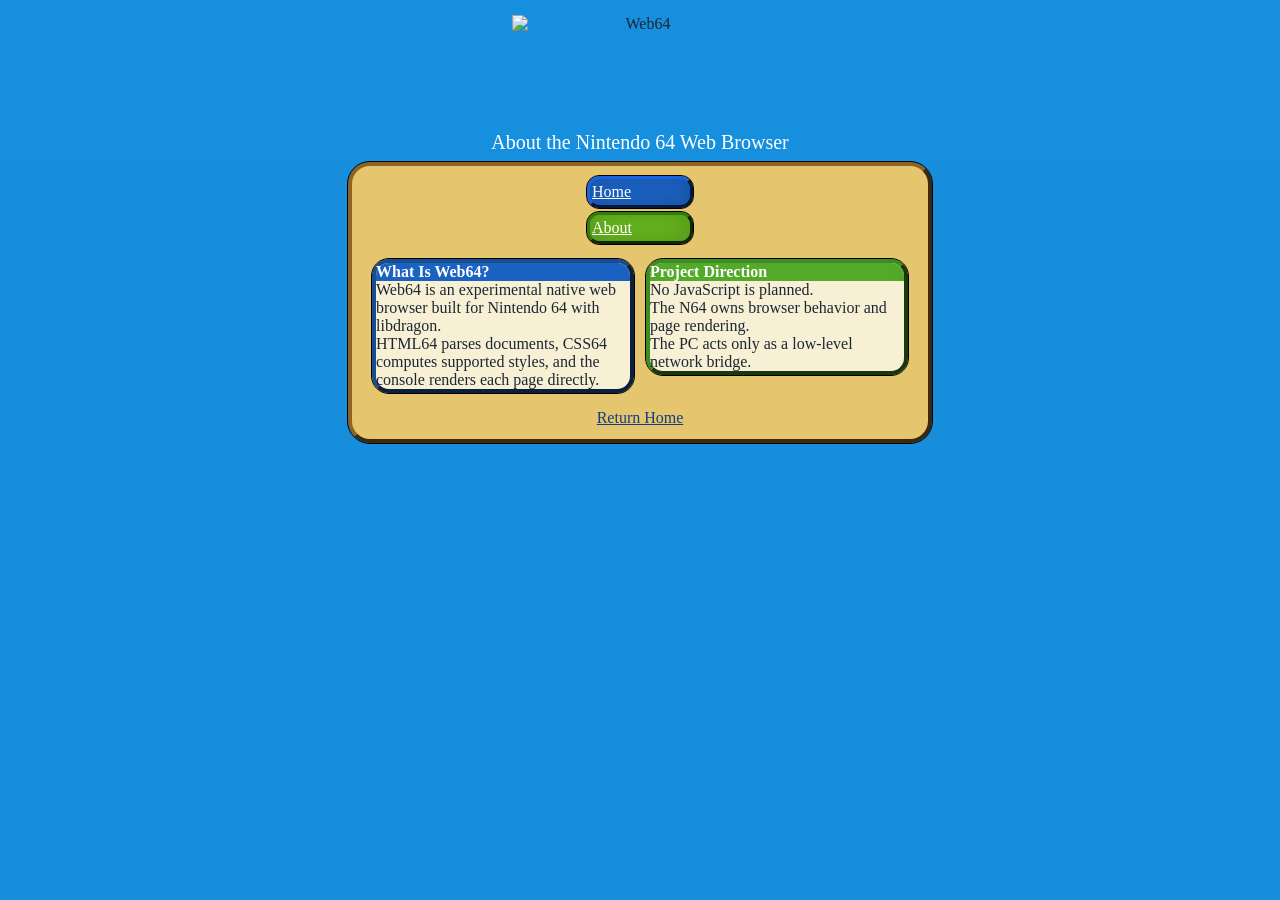
==== about.html @ 3f717991 "Initial commit" ====
<!doctype html>
<html>
<head>
    <meta charset="utf-8">
    <title>About Web64</title>
    <link rel="stylesheet" href="style.css">
</head>
<body>
<div class="hero-banner compact-hero">
    <img
            class="site-title"
            src="images/web64-title.sprite"
            alt="Web64"
            width="256"
            height="128"
    >

    <p class="tagline">
        About the Nintendo 64 Web Browser
    </p>
</div>

<div class="page-shell">
    <div class="nav-row about-nav-row">
        <a class="nav-link nav-home" href="index.html">Home</a>
        <a class="nav-link nav-about" href="about.html">About</a>
    </div>

    <div class="content-row about-content-row">
        <div class="content-card about-card welcome-card">
            <h1 class="card-title blue-title">
                What Is Web64?
            </h1>

            <p class="card-copy">
                Web64 is an experimental native web browser built
                for Nintendo 64 with libdragon.
            </p>

            <p class="card-copy">
                HTML64 parses documents, CSS64 computes supported
                styles, and the console renders each page directly.
            </p>
        </div>

        <div class="content-card about-card features-card">
            <h2 class="card-title green-title">
                Project Direction
            </h2>

            <p class="card-copy">No JavaScript is planned.</p>
            <p class="card-copy">The N64 owns browser behavior and page rendering.</p>
            <p class="card-copy">The PC acts only as a low-level network bridge.</p>
        </div>
    </div>

    <p class="footer">
        <a href="index.html">Return Home</a>
    </p>
</div>
</body>
</html>
---- style.css ----
body {
    background-color: #178edb;
    color: #1d2633;
    font-family: "Roundabout", "Chunky Sans", at01;
    font-size: 16px;
    line-height: normal;
    text-align: left;
    margin: 0;
    padding: 0;
}

a {
    color: #123d82;
}

.hero-banner {
    margin: 0;
    padding: 0 0 7px 0;

    background-color: #168fdf;
    background-image: url("images/banner.sprite");
    background-repeat: no-repeat;
    background-size: 100% 100%;
}

.compact-hero {
    margin: 0;
}

.site-title {
    display: block;
    margin: 0 auto;
    padding: 0;
    text-align: center;

    position: relative;
    top: 15px;
}

.tagline {
    color: #ffffff;
    font-family: "Slab", "Roundabout", at01;
    font-size: 20px;
    text-align: center;

    margin: 3px 0 1px 0;
    padding: 0;
}

.page-shell {
    max-width: 560px;
    margin: 0 auto;
    padding: 8px;

    background-color: #e5c66f;
    background-image: url("images/background2.sprite");
    background-repeat: repeat;
    background-position: 0px 0px;

    border: 4px outset #8e6425;
    border-radius: 22px;
    outline: 1px solid #000000;
}

.nav-row {
    margin: 0 0 8px 0;
    padding: 0;
    text-align: center;
}

.about-nav-row {
    padding: 0 176px 5px 176px;
}

.nav-link {
    display: inline-block;

    color: #ffffff;
    font-family: "Slab", "Roundabout", at01;
    font-size: 16px;
    line-height: 26px;
    text-align: left;

    width: 96px;
    margin: 2px 2px;
    padding: 0 2px;
    vertical-align: top;

    background-image: none;

    border: 3px outset #173a77;
    border-radius: 12px;
    outline: 1px solid #000000;
    box-shadow: inset -1px -1px 24px rgba(0, 0, 0, 0.2);
}

.nav-icon {
    display: inline-block;

    width: 26px;
    height: 26px;
    vertical-align: middle;

    margin: 2px 2px 2px 0;
    padding: 0;

    background-color: transparent;
    border: none;
    border-radius: 0;
    outline: none;
}


.nav-home {
    background-color: #1c64c7;
    border-color: #103d8c;
}

.nav-about {
    background-color: #67b91e;
    border-color: #347c12;
}

.nav-features {
    background-color: #863bd0;
    border-color: #53208e;
}

.nav-links {
    background-color: #e96c14;
    border-color: #a63d08;
}

.nav-docs {
    background-color: #1c9fb0;
    border-color: #0a6779;
}

.content-row {
    margin: 0;
    padding: 0;
    text-align: center;
}

.content-card {
    display: inline-block;

    color: #1d2633;
    width: 260px;
    vertical-align: top;

    margin: 0 4px 10px 4px;
    padding: 0;

    text-align: left;
    background-color: #f7f0d5;

    border: 4px outset #194b91;
    border-radius: 17px;
    outline: 1px solid #000000;
}

.about-card {
    width: 254px;
}

.card-title {
    display: block;

    color: #ffffff;
    font-family: "Slab", "Roundabout", at01;
    font-size: 16px;
    line-height: normal;
    text-align: left;

    margin: 0;
    padding: 0;

    background-image: none;

    border-radius: 13px 13px 0 0;
    outline: none;
    box-shadow: inset -1px -1px 24px rgba(0, 0, 0, 0.06);
}

.title-icon {
    display: inline-block;

    width: 26px;
    height: 26px;
    vertical-align: middle;

    margin: 2px 4px 2px 2px;
    padding: 0;

    background-color: transparent;
    border: none;
    border-radius: 0;
    outline: none;
}


.card-content {
    display: block;

    color: #1d2633;
    font-family: "Roundabout", "Chunky Sans", at01;
    font-size: 16px;

    margin: 0;
    padding: 8px 10px 10px 10px;

    background-color: transparent;
    border: none;
    border-radius: 0;
    outline: none;
}

.blue-title {
    background-color: #1b66c8;
}

.green-title {
    background-color: #56af2a;
}

.purple-title {
    background-color: #873bc1;
}

.welcome-card {
    border-color: #1a4c91;
}

.features-card {
    border-color: #3f8c22;
}

.update-card {
    border-color: #6f2b9b;
}

p {
    color: #1d2633;
    font-family: "Roundabout", "Chunky Sans", at01;
    font-size: 16px;
    text-align: left;

    margin: 0;
    padding: 0;
}

h1 {
    font-size: 16px;
}

h2 {
    font-size: 16px;
}

h3 {
    font-size: 16px;
}

.card-copy {
    margin: 0;
    padding: 0;

    background-color: transparent;
    border: none;
    border-radius: 0;
    outline: none;
}

.callout {
    color: #174ca4;
    font-family: "Slab", "Roundabout", at01;
    text-align: left;

    margin: 7px 0 0 0;
    padding: 0;
}


.new-feature-image {
    display: block;

    width: 128px;
    height: 64px;

    margin: 0 auto 4px auto;
    padding: 0;
    text-align: center;
}

.version {
    color: #6b208f;
    font-family: "Slab", "Roundabout", at01;
    font-size: 16px;
    text-align: center;

    margin: 0 0 7px 0;
    padding: 0;
}

.update-list {
    display: block;

    margin: 0;
    padding: 0;

    background-color: transparent;
    border: none;
    border-radius: 0;
    outline: none;
}

.update-item {
    display: block;

    color: #1d2633;
    font-family: "Roundabout", "Chunky Sans", at01;
    font-size: 16px;
    text-align: left;

    margin: 0 0 5px 0;
    padding: 0 0 0 22px;

    background-color: transparent;
    background-image: url("fonts/star.ia8.sprite");
    background-repeat: no-repeat;

    border: none;
    border-radius: 0;
    outline: none;
}

.thanks {
    color: #67228c;
    text-align: center;

    margin: 7px 0 0 0;
    padding: 0;
}

.footer {
    color: #fff8d7;
    text-align: center;

    margin: 2px 0 0 0;
    padding: 4px;
}


/* Documentation hub ----------------------------------------------------- */

.nav-current {
    border-style: inset;
}

.docs-heading-card {
    display: block;

    margin: 0 0 8px 0;
    padding: 0;

    background-color: #f7f0d5;
    border: 4px outset #0a6779;
    border-radius: 17px;
    outline: 1px solid #000000;
}

.docs-heading-title {
    display: block;

    color: #ffffff;
    font-family: "Slab", "Roundabout", at01;
    font-size: 20px;
    line-height: 30px;
    text-align: left;

    margin: 0;
    padding: 1px 6px;

    background-color: #1c9fb0;
    border-radius: 13px 13px 0 0;
    outline: none;
    box-shadow: inset -1px -1px 24px rgba(0, 0, 0, 0.10);
}

.docs-heading-copy {
    margin: 0;
    padding: 8px 10px 10px 10px;

    color: #1d2633;
    background-color: transparent;
    border: none;
    outline: none;
}

.docs-layout {
    display: block;
    margin: 0;
    padding: 0;
    text-align: left;
}

.docs-sidebar {
    display: inline-block;

    width: 128px;
    margin: 0 8px 0 0;
    padding: 4px;
    vertical-align: top;

    background-color: #174a78;
    background-image: none;

    border: 4px outset #0c3155;
    border-radius: 16px;
    outline: 1px solid #000000;
    box-shadow: inset -1px -1px 24px rgba(0, 0, 0, 0.18);
}

.docs-sidebar-title {
    color: #fff8d7;
    font-family: "Slab", "Roundabout", at01;
    font-size: 16px;
    text-align: center;

    margin: 1px 0 5px 0;
    padding: 0;
}

.docs-side-link {
    display: block;

    width: 108px;
    margin: 0 0 5px 0;
    padding: 2px 4px;

    color: #ffffff;
    font-family: "Slab", "Roundabout", at01;
    font-size: 16px;
    line-height: 22px;
    text-align: left;

    background-color: #1c64c7;
    border: 3px outset #103d8c;
    border-radius: 10px;
    outline: 1px solid #000000;
    box-shadow: inset -1px -1px 16px rgba(0, 0, 0, 0.14);
}

.docs-side-icon {
    display: inline-block;

    width: 20px;
    height: 20px;
    vertical-align: middle;

    margin: 1px 3px 1px 0;
    padding: 0;

    background-color: transparent;
    border: none;
    border-radius: 0;
    outline: none;
}

.docs-side-build {
    background-color: #1c64c7;
    border-color: #103d8c;
}

.docs-side-html {
    background-color: #67b91e;
    border-color: #347c12;
}

.docs-side-css {
    background-color: #863bd0;
    border-color: #53208e;
}

.docs-side-fonts {
    background-color: #e96c14;
    border-color: #a63d08;
}

.docs-side-assets {
    background-color: #1c9fb0;
    border-color: #0a6779;
}

.docs-side-starter {
    background-color: #d54848;
    border-color: #8e2323;
}

.docs-main {
    display: inline-block;

    width: 400px;
    margin: 0;
    padding: 0;
    vertical-align: top;

    text-align: center;
}

.docs-start-card {
    display: block;

    margin: 0 0 8px 0;
    padding: 0;

    text-align: left;
    background-color: #f7f0d5;
    border: 4px outset #194b91;
    border-radius: 15px;
    outline: 1px solid #000000;
}

.docs-start-title {
    color: #ffffff;
    font-family: "Slab", "Roundabout", at01;
    font-size: 16px;
    line-height: 26px;

    margin: 0;
    padding: 1px 5px;

    background-color: #1b66c8;
    border-radius: 11px 11px 0 0;
}

.docs-start-copy {
    margin: 0;
    padding: 7px 9px 9px 9px;
}

.docs-topic-card {
    display: inline-block;

    width: 180px;
    height: 172px;
    vertical-align: top;

    margin: 0 2px 8px 2px;
    padding: 0;

    text-align: left;
    background-color: #f7f0d5;

    border: 4px outset #194b91;
    border-radius: 15px;
    outline: 1px solid #000000;
}

.docs-topic-title {
    display: block;

    color: #ffffff;
    font-family: "Slab", "Roundabout", at01;
    font-size: 16px;
    line-height: 24px;

    margin: 0;
    padding: 1px 4px;

    background-color: #1b66c8;
    border-radius: 11px 11px 0 0;
    outline: none;
}

.docs-topic-icon {
    display: inline-block;

    width: 22px;
    height: 22px;
    vertical-align: middle;

    margin: 1px 3px 1px 0;
    padding: 0;

    background-color: transparent;
    border: none;
    border-radius: 0;
    outline: none;
}

.docs-topic-body {
    margin: 0;
    padding: 6px 7px 7px 7px;
}

.docs-topic-copy {
    height: 54px;
    margin: 0 0 6px 0;
    padding: 0;
}

.docs-topic-link {
    display: block;

    margin: 0;
    padding: 3px 5px;

    color: #ffffff;
    font-family: "Slab", "Roundabout", at01;
    text-align: center;

    background-color: #174a78;
    border: 2px outset #0c3155;
    border-radius: 8px;
    outline: 1px solid #000000;
}

.docs-build-card {
    border-color: #1a4c91;
}

.docs-build-title {
    background-color: #1b66c8;
}

.docs-html-card {
    border-color: #3f8c22;
}

.docs-html-title {
    background-color: #56af2a;
}

.docs-css-card {
    border-color: #6f2b9b;
}

.docs-css-title {
    background-color: #873bc1;
}

.docs-fonts-card {
    border-color: #a63d08;
}

.docs-fonts-title {
    background-color: #e96c14;
}

.docs-assets-card {
    border-color: #0a6779;
}

.docs-assets-title {
    background-color: #1c9fb0;
}

.docs-starter-card {
    border-color: #8e2323;
}

.docs-starter-title {
    background-color: #d54848;
}

.docs-mini-screen {
    display: block;

    width: 152px;
    height: 54px;
    margin: 0 auto 6px auto;
    padding: 0;

    background-color: #178edb;
    border: 3px outset #173a77;
    border-radius: 7px;
    outline: 1px solid #000000;
}

.docs-mini-toolbar {
    display: block;
    height: 12px;
    margin: 0;
    padding: 0;
    background-color: #e5c66f;
    border: none;
}

.docs-mini-page {
    display: block;
    width: 126px;
    height: 27px;
    margin: 5px auto 0 auto;
    padding: 0;
    background-color: #f7f0d5;
    border: 2px outset #194b91;
    border-radius: 4px;
}

.docs-chip-row {
    margin: 0 0 6px 0;
    padding: 0;
    text-align: center;
}

.docs-chip {
    display: inline-block;
    margin: 1px;
    padding: 3px 5px;

    color: #ffffff;
    font-family: "Slab", "Roundabout", at01;
    text-align: center;

    background-color: #174a78;
    border: 2px outset #0c3155;
    border-radius: 7px;
    outline: 1px solid #000000;
}

.docs-swatch {
    display: inline-block;
    width: 26px;
    height: 26px;
    margin: 2px;
    padding: 0;
    vertical-align: middle;
    border: 2px outset #173a77;
    border-radius: 7px;
    outline: 1px solid #000000;
}

.docs-swatch-blue {
    background-color: #1c64c7;
}

.docs-swatch-green {
    background-color: #67b91e;
}

.docs-swatch-purple {
    background-color: #863bd0;
}

.docs-font-sample {
    color: #6b208f;
    font-family: "Slab", "Roundabout", at01;
    font-size: 24px;
    text-align: center;

    margin: 0 0 5px 0;
    padding: 4px;

    background-color: #fff8d7;
    border: 2px inset #8e6425;
    border-radius: 8px;
}

.docs-asset-row {
    margin: 0 0 5px 0;
    padding: 0;
    text-align: center;
}

.docs-asset-icon {
    display: inline-block;
    width: 26px;
    height: 26px;
    margin: 2px 5px;
    padding: 0;
    vertical-align: middle;

    background-color: transparent;
    border: none;
    border-radius: 0;
    outline: none;
}

.docs-tree {
    color: #fff8d7;
    font-family: at01;
    font-size: 16px;
    line-height: normal;
    text-align: left;

    margin: 0 0 6px 0;
    padding: 5px;

    background-color: #174a78;
    border: 2px inset #0c3155;
    border-radius: 7px;
    outline: 1px solid #000000;
}

/* Individual guide pages ----------------------------------------------- */

.guide-back-row {
    margin: 0 0 8px 0;
    padding: 0;
    text-align: left;
}

.guide-back-link {
    display: inline-block;

    margin: 0;
    padding: 3px 8px;

    color: #ffffff;
    font-family: "Slab", "Roundabout", at01;

    background-color: #174a78;
    border: 3px outset #0c3155;
    border-radius: 10px;
    outline: 1px solid #000000;
}

.guide-card {
    display: block;

    margin: 0 0 9px 0;
    padding: 0;

    background-color: #f7f0d5;
    border: 4px outset #194b91;
    border-radius: 17px;
    outline: 1px solid #000000;
}

.guide-title {
    color: #ffffff;
    font-family: "Slab", "Roundabout", at01;
    font-size: 20px;
    line-height: 30px;
    text-align: left;

    margin: 0;
    padding: 1px 7px;

    background-color: #1b66c8;
    border-radius: 13px 13px 0 0;
}

.guide-body {
    margin: 0;
    padding: 9px 11px 11px 11px;
}

.guide-intro {
    margin: 0 0 8px 0;
    padding: 0;
}

.guide-example {
    display: block;

    margin: 0 0 8px 0;
    padding: 7px;

    background-color: #fff8d7;
    border: 3px inset #8e6425;
    border-radius: 10px;
    outline: 1px solid #000000;
}

.guide-subtitle {
    color: #174a78;
    font-family: "Slab", "Roundabout", at01;
    font-size: 16px;

    margin: 0 0 5px 0;
    padding: 0;
}

.guide-line {
    margin: 0 0 4px 0;
    padding: 0 0 0 20px;

    background-color: transparent;
    background-image: url("fonts/star.ia8.sprite");
    background-repeat: no-repeat;
}

.guide-code {
    color: #fff8d7;
    font-family: at01;
    font-size: 16px;
    line-height: normal;

    margin: 0 0 8px 0;
    padding: 7px;

    background-color: #174a78;
    border: 3px inset #0c3155;
    border-radius: 9px;
    outline: 1px solid #000000;
}

.guide-width-diagram {
    display: block;
    width: 500px;
    margin: 0 auto 8px auto;
    padding: 6px;
    text-align: center;

    color: #ffffff;
    background-color: #178edb;
    border: 4px outset #173a77;
    border-radius: 12px;
    outline: 1px solid #000000;
}

.guide-toolbar-diagram {
    display: block;
    margin: 0 0 5px 0;
    padding: 4px;

    color: #1d2633;
    background-color: #e5c66f;
    border: 2px outset #8e6425;
    border-radius: 7px;
}

.guide-page-diagram {
    display: block;
    width: 454px;
    margin: 0 auto;
    padding: 10px;

    color: #1d2633;
    background-color: #f7f0d5;
    border: 3px outset #194b91;
    border-radius: 9px;
}

.guide-demo-heading {
    color: #174ca4;
    font-family: "Slab", "Roundabout", at01;
    font-size: 24px;
    margin: 0 0 5px 0;
    padding: 0;
}

.guide-demo-link {
    display: inline-block;
    margin: 5px 2px 0 0;
    padding: 3px 7px;

    color: #ffffff;
    background-color: #1c64c7;
    border: 3px outset #103d8c;
    border-radius: 9px;
    outline: 1px solid #000000;
}

.guide-css-demo {
    display: block;
    margin: 0;
    padding: 10px;

    color: #ffffff;
    text-align: center;
    background-color: #873bc1;
    border: 4px outset #53208e;
    border-radius: 14px;
    outline: 1px solid #000000;
    box-shadow: inset -1px -1px 20px rgba(0, 0, 0, 0.18);
}

.guide-font-row {
    display: block;
    margin: 0 0 6px 0;
    padding: 6px;

    background-color: #fff8d7;
    border: 2px inset #8e6425;
    border-radius: 8px;
}

.guide-font-roundabout {
    font-family: "Roundabout", at01;
}

.guide-font-chunky {
    font-family: "Chunky Sans", at01;
}

.guide-font-slab {
    font-family: "Slab", at01;
}

.guide-image-demo {
    margin: 0;
    padding: 0;
    text-align: center;
}

.guide-image-icon {
    display: inline-block;
    width: 26px;
    height: 26px;
    margin: 5px 12px;
    padding: 0;
    vertical-align: middle;

    background-color: transparent;
    border: none;
    border-radius: 0;
    outline: none;
}

.guide-starter-card {
    display: block;
    width: 238px;
    margin: 0 auto 8px auto;
    padding: 8px;

    color: #1d2633;
    background-color: #f7f0d5;
    border: 4px outset #1a4c91;
    border-radius: 14px;
    outline: 1px solid #000000;
}
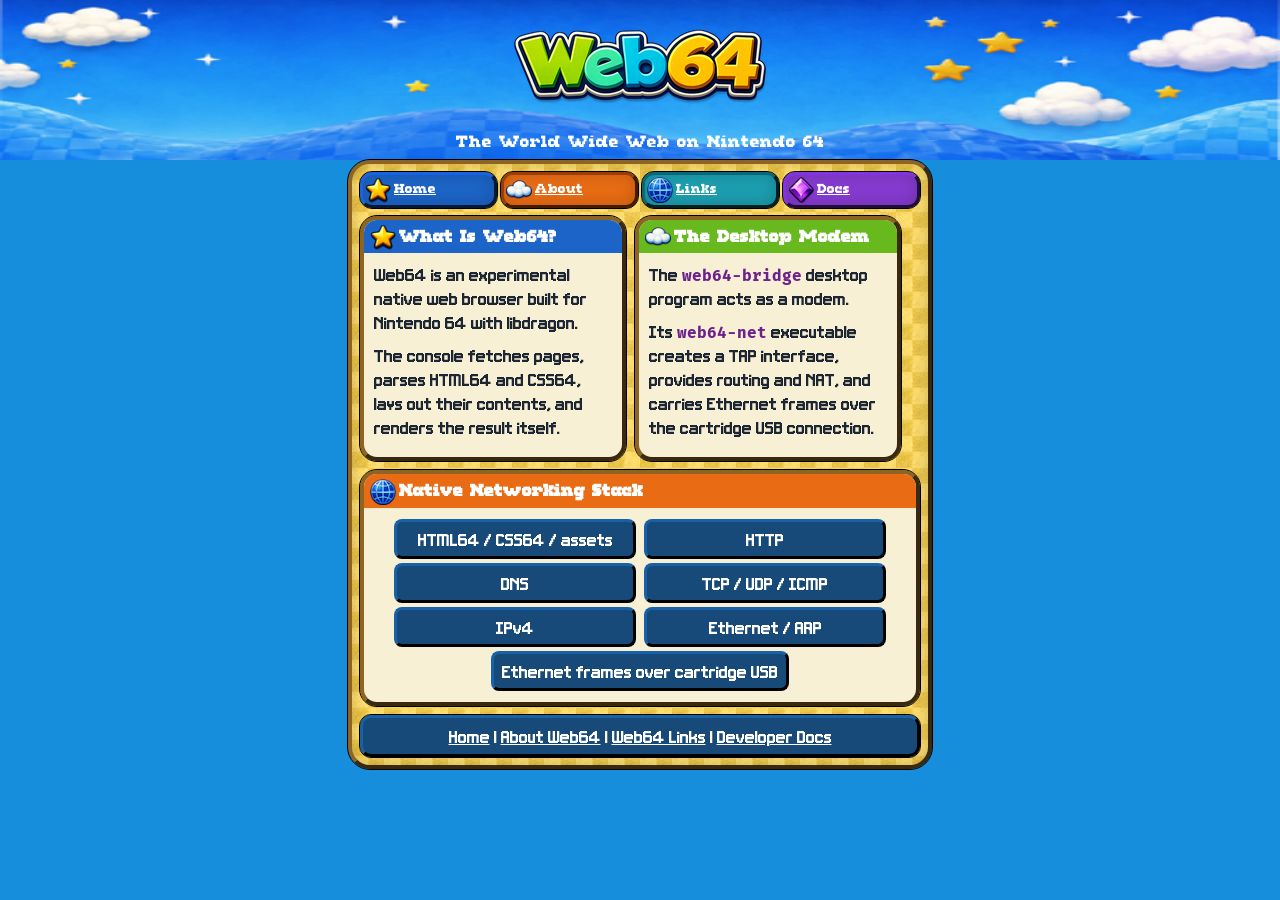
==== commit 3d2e7d92: "Update website to reflect recent web64 browser changes." ====
--- a/about.html
+++ b/about.html
@@ -2,61 +2,53 @@
 <html>
 <head>
     <meta charset="utf-8">
+    <meta name="viewport" content="width=device-width, initial-scale=1">
     <title>About Web64</title>
+    <link rel="stylesheet" href="fonts.css">
     <link rel="stylesheet" href="style.css">
 </head>
 <body>
-<div class="hero-banner compact-hero">
-    <img
-            class="site-title"
-            src="images/web64-title.sprite"
-            alt="Web64"
-            width="256"
-            height="128"
-    >
-
-    <p class="tagline">
-        About the Nintendo 64 Web Browser
-    </p>
+<div class="hero-banner">
+    <img class="site-title" src="images/web64-title.png" alt="Web64" width="256" height="128">
+    <p class="tagline">The World Wide Web on Nintendo 64</p>
 </div>
-
 <div class="page-shell">
-    <div class="nav-row about-nav-row">
-        <a class="nav-link nav-home" href="index.html">Home</a>
-        <a class="nav-link nav-about" href="about.html">About</a>
+    <div class="nav-row">
+        <a class="nav-link nav-home" href="index.html"><img class="nav-icon" src="ui/star.png" alt="" width="26" height="26">Home</a><a class="nav-link nav-about" href="about.html"><img class="nav-icon" src="images/cloud.png" alt="" width="26" height="26">About</a><a class="nav-link nav-links" href="links.html"><img class="nav-icon" src="ui/web.png" alt="" width="26" height="26">Links</a><a class="nav-link nav-docs" href="docs.html"><img class="nav-icon" src="images/purple-crystal.png" alt="" width="26" height="26">Docs</a>
     </div>
 
-    <div class="content-row about-content-row">
-        <div class="content-card about-card welcome-card">
-            <h1 class="card-title blue-title">
-                What Is Web64?
-            </h1>
-
-            <p class="card-copy">
-                Web64 is an experimental native web browser built
-                for Nintendo 64 with libdragon.
-            </p>
-
-            <p class="card-copy">
-                HTML64 parses documents, CSS64 computes supported
-                styles, and the console renders each page directly.
-            </p>
+    <div class="content-row">
+        <div class="content-card welcome-card">
+            <h1 class="card-title blue-title"><img class="title-icon" src="ui/star.png" alt="" width="26" height="26">What Is Web64?</h1>
+            <div class="card-content">
+                <p class="card-copy">Web64 is an experimental native web browser built for Nintendo 64 with libdragon.</p>
+                <p class="card-copy">The console fetches pages, parses HTML64 and CSS64, lays out their contents, and renders the result itself.</p>
+            </div>
         </div>
 
-        <div class="content-card about-card features-card">
-            <h2 class="card-title green-title">
-                Project Direction
-            </h2>
-
-            <p class="card-copy">No JavaScript is planned.</p>
-            <p class="card-copy">The N64 owns browser behavior and page rendering.</p>
-            <p class="card-copy">The PC acts only as a low-level network bridge.</p>
+        <div class="content-card update-card">
+            <h2 class="card-title green-title"><img class="title-icon" src="images/cloud.png" alt="" width="26" height="26">The Desktop Modem</h2>
+            <div class="card-content">
+                <p class="card-copy">The <span class="inline-code">web64-bridge</span> desktop program acts as a modem.</p>
+                <p class="card-copy">Its <span class="inline-code">web64-net</span> executable creates a TAP interface, provides routing and NAT, and carries Ethernet frames over the cartridge USB connection.</p>
+            </div>
         </div>
     </div>
 
-    <p class="footer">
-        <a href="index.html">Return Home</a>
-    </p>
+    <div class="content-card wide-card">
+        <h2 class="card-title orange-title"><img class="title-icon" src="ui/web.png" alt="" width="26" height="26">Native Networking Stack</h2>
+        <div class="card-content architecture-mini">
+            <p class="stack-line">HTML64 / CSS64 / assets</p>
+            <p class="stack-line">HTTP</p>
+            <p class="stack-line">DNS</p>
+            <p class="stack-line">TCP / UDP / ICMP</p>
+            <p class="stack-line">IPv4</p>
+            <p class="stack-line">Ethernet / ARP</p>
+            <p class="stack-line">Ethernet frames over cartridge USB</p>
+        </div>
+    </div>
+
+    <p class="footer"><a class="footer-link" href="index.html">Home</a> | <a class="footer-link" href="about.html">About Web64</a> | <a class="footer-link" href="links.html">Web64 Links</a> | <a class="footer-link" href="docs.html">Developer Docs</a></p>
 </div>
 </body>
 </html>
--- a/fonts.css
+++ b/fonts.css
@@ -0,0 +1,236 @@
+@font-face {
+    font-family: "Web64 Abaddon";
+    src: url("fonts/abaddon.ttf") format("truetype");
+    font-weight: normal;
+    font-style: normal;
+    font-display: swap;
+}
+
+@font-face {
+    font-family: "Web64 AT01";
+    src: url("fonts/at01.ttf") format("truetype");
+    font-weight: normal;
+    font-style: normal;
+    font-display: swap;
+}
+
+@font-face {
+    font-family: "Web64 Avenue Pixel";
+    src: url("fonts/avenuepixel.ttf") format("truetype");
+    font-weight: normal;
+    font-style: normal;
+    font-display: swap;
+}
+
+@font-face {
+    font-family: "Web64 BitPotion";
+    src: url("fonts/bitpotion.ttf") format("truetype");
+    font-weight: normal;
+    font-style: normal;
+    font-display: swap;
+}
+
+@font-face {
+    font-family: "Web64 Chunky Sans";
+    src: url("fonts/chunkysans.ttf") format("truetype");
+    font-weight: normal;
+    font-style: normal;
+    font-display: swap;
+}
+
+@font-face {
+    font-family: "Web64 Cyborg Sister";
+    src: url("fonts/CyborgSister.ttf") format("truetype");
+    font-weight: normal;
+    font-style: normal;
+    font-display: swap;
+}
+
+@font-face {
+    font-family: "Web64 Divinity";
+    src: url("fonts/divinity.ttf") format("truetype");
+    font-weight: normal;
+    font-style: normal;
+    font-display: swap;
+}
+
+@font-face {
+    font-family: "Web64 DM Sans";
+    src: url("fonts/dmsans.ttf") format("truetype");
+    font-weight: normal;
+    font-style: normal;
+    font-display: swap;
+}
+
+@font-face {
+    font-family: "Web64 Droid Sans";
+    src: url("fonts/droid-sans.ttf") format("truetype");
+    font-weight: normal;
+    font-style: normal;
+    font-display: swap;
+}
+
+@font-face {
+    font-family: "Web64 Enter Command";
+    src: url("fonts/EnterCommand.ttf") format("truetype");
+    font-weight: normal;
+    font-style: normal;
+    font-display: swap;
+}
+
+@font-face {
+    font-family: "Web64 Fibberish";
+    src: url("fonts/fibberish.ttf") format("truetype");
+    font-weight: normal;
+    font-style: normal;
+    font-display: swap;
+}
+
+@font-face {
+    font-family: "Web64 Fira Mono Bold";
+    src: url("fonts/FiraMonoBold.ttf") format("truetype");
+    font-weight: normal;
+    font-style: normal;
+    font-display: swap;
+}
+
+@font-face {
+    font-family: "Web64 Fortzilla";
+    src: url("fonts/fortzilla.ttf") format("truetype");
+    font-weight: normal;
+    font-style: normal;
+    font-display: swap;
+}
+
+@font-face {
+    font-family: "Web64 Lato";
+    src: url("fonts/Lato.ttf") format("truetype");
+    font-weight: normal;
+    font-style: normal;
+    font-display: swap;
+}
+
+@font-face {
+    font-family: "Web64 Liver";
+    src: url("fonts/Liver.ttf") format("truetype");
+    font-weight: normal;
+    font-style: normal;
+    font-display: swap;
+}
+
+@font-face {
+    font-family: "Web64 m3x6";
+    src: url("fonts/m3x6.ttf") format("truetype");
+    font-weight: normal;
+    font-style: normal;
+    font-display: swap;
+}
+
+@font-face {
+    font-family: "Web64 m5x7";
+    src: url("fonts/m5x7.ttf") format("truetype");
+    font-weight: normal;
+    font-style: normal;
+    font-display: swap;
+}
+
+@font-face {
+    font-family: "Web64 m6x11 plus";
+    src: url("fonts/m6x11plus.ttf") format("truetype");
+    font-weight: normal;
+    font-style: normal;
+    font-display: swap;
+}
+
+@font-face {
+    font-family: "Web64 Minimal Pixel";
+    src: url("fonts/minimalpixel.ttf") format("truetype");
+    font-weight: normal;
+    font-style: normal;
+    font-display: swap;
+}
+
+@font-face {
+    font-family: "Web64 Monogram";
+    src: url("fonts/monogram.ttf") format("truetype");
+    font-weight: normal;
+    font-style: normal;
+    font-display: swap;
+}
+
+@font-face {
+    font-family: "Web64 Pacifico";
+    src: url("fonts/Pacifico.ttf") format("truetype");
+    font-weight: normal;
+    font-style: normal;
+    font-display: swap;
+}
+
+@font-face {
+    font-family: "Web64 Poco";
+    src: url("fonts/poco.ttf") format("truetype");
+    font-weight: normal;
+    font-style: normal;
+    font-display: swap;
+}
+
+@font-face {
+    font-family: "Web64 Roboto Medium";
+    src: url("fonts/Roboto-Medium.ttf") format("truetype");
+    font-weight: normal;
+    font-style: normal;
+    font-display: swap;
+}
+
+@font-face {
+    font-family: "Web64 Roundabout";
+    src: url("fonts/roundabout.ttf") format("truetype");
+    font-weight: normal;
+    font-style: normal;
+    font-display: swap;
+}
+
+@font-face {
+    font-family: "Web64 Silver";
+    src: url("fonts/Silver.ttf") format("truetype");
+    font-weight: normal;
+    font-style: normal;
+    font-display: swap;
+}
+
+@font-face {
+    font-family: "Web64 Slab";
+    src: url("fonts/slab.ttf") format("truetype");
+    font-weight: normal;
+    font-style: normal;
+    font-display: swap;
+}
+
+@font-face {
+    font-family: "Web64 Timesplitter";
+    src: url("fonts/timesplitter.ttf") format("truetype");
+    font-weight: normal;
+    font-style: normal;
+    font-display: swap;
+}
+
+@font-face {
+    font-family: "Web64 Unbalanced";
+    src: url("fonts/Unbalanced.ttf") format("truetype");
+    font-weight: normal;
+    font-style: normal;
+    font-display: swap;
+}
+
+@font-face {
+    font-family: "Web64 Xolonium";
+    src: url("fonts/xolonium.ttf") format("truetype");
+    font-weight: normal;
+    font-style: normal;
+    font-display: swap;
+}
+
+html,
+body {
+    font-family: "Web64 Roundabout", "Web64 Droid Sans", "Web64 AT01", monospace;
+}
--- a/style.css
+++ b/style.css
@@ -1,7 +1,7 @@
 body {
     background-color: #178edb;
     color: #1d2633;
-    font-family: "Roundabout", "Chunky Sans", at01;
+    font-family: "Web64 Roundabout", "Web64 Droid Sans", "Web64 AT01", monospace;
     font-size: 16px;
     line-height: normal;
     text-align: left;
@@ -9,1017 +9,89 @@
     padding: 0;
 }
 
-a {
-    color: #123d82;
-}
+a { color: #123d82; }
+p { margin: 0 0 8px 0; padding: 0; }
+h1, h2 { font-family: "Web64 Slab", "Web64 Roundabout", "Web64 AT01", monospace; margin: 0; padding: 0; }
 
 .hero-banner {
     margin: 0;
     padding: 0 0 7px 0;
-
     background-color: #168fdf;
-    background-image: url("images/banner.sprite");
+    background-image: url("images/banner.png");
     background-repeat: no-repeat;
     background-size: 100% 100%;
 }
-
-.compact-hero {
-    margin: 0;
-}
-
-.site-title {
-    display: block;
-    margin: 0 auto;
-    padding: 0;
-    text-align: center;
-
-    position: relative;
-    top: 15px;
-}
-
-.tagline {
-    color: #ffffff;
-    font-family: "Slab", "Roundabout", at01;
-    font-size: 20px;
-    text-align: center;
-
-    margin: 3px 0 1px 0;
-    padding: 0;
-}
+.site-title { display: block; margin: 0 auto; padding: 0; }
+.tagline { color: #fff; font-family: "Web64 Slab", "Web64 Roundabout", monospace; font-size: 20px; text-align: center; margin: 3px 0 1px 0; }
+.compact-title { height: 104px; }
 
 .page-shell {
     max-width: 560px;
     margin: 0 auto;
     padding: 8px;
-
     background-color: #e5c66f;
-    background-image: url("images/background2.sprite");
+    background-image: url("images/background2.png");
     background-repeat: repeat;
-    background-position: 0px 0px;
-
     border: 4px outset #8e6425;
     border-radius: 22px;
-    outline: 1px solid #000000;
+    outline: 1px solid #000;
+    box-shadow: inset -1px -1px 16px rgba(0,0,0,0.18);
 }
-
-.nav-row {
-    margin: 0 0 8px 0;
-    padding: 0;
-    text-align: center;
-}
-
-.about-nav-row {
-    padding: 0 176px 5px 176px;
-}
-
+.nav-row { margin: 0 0 8px 0; padding: 0; text-align: center; }
 .nav-link {
     display: inline-block;
-
-    color: #ffffff;
-    font-family: "Slab", "Roundabout", at01;
+    color: #fff;
+    font-family: "Web64 Slab", "Web64 Roundabout", monospace;
     font-size: 16px;
     line-height: 26px;
     text-align: left;
-
-    width: 96px;
-    margin: 2px 2px;
+    width: 127px;
+    margin: 0 4px 0 0;
     padding: 0 2px;
     vertical-align: top;
-
-    background-image: none;
-
     border: 3px outset #173a77;
     border-radius: 12px;
-    outline: 1px solid #000000;
-    box-shadow: inset -1px -1px 24px rgba(0, 0, 0, 0.2);
+    outline: 1px solid #000;
+    box-shadow: inset -1px -1px 16px rgba(0,0,0,0.18);
 }
+.nav-icon, .title-icon { display: inline-block; vertical-align: middle; margin: 2px 3px 2px 0; padding: 0; border: none; outline: none; }
+.nav-home { background-color: #1c64c7; border-color: #103d8c; }
+.nav-about { background-color: #e96c14; border-color: #9a3d08; }
+.nav-links { background-color: #1c9fb0; border-color: #0a6779; }
+.nav-docs { background-color: #863bd0; border-color: #53208e; }
+.nav-docs { margin-right: 0; }
 
-.nav-icon {
-    display: inline-block;
-
-    width: 26px;
-    height: 26px;
-    vertical-align: middle;
-
-    margin: 2px 2px 2px 0;
-    padding: 0;
-
-    background-color: transparent;
-    border: none;
-    border-radius: 0;
-    outline: none;
-}
-
-
-.nav-home {
-    background-color: #1c64c7;
-    border-color: #103d8c;
-}
-
-.nav-about {
-    background-color: #67b91e;
-    border-color: #347c12;
-}
-
-.nav-features {
-    background-color: #863bd0;
-    border-color: #53208e;
-}
-
-.nav-links {
-    background-color: #e96c14;
-    border-color: #a63d08;
-}
-
-.nav-docs {
-    background-color: #1c9fb0;
-    border-color: #0a6779;
-}
-
-.content-row {
-    margin: 0;
-    padding: 0;
-    text-align: center;
-}
-
+.content-row { display: block; margin: 0; padding: 0; text-align: left; }
 .content-card {
     display: inline-block;
-
-    color: #1d2633;
-    width: 260px;
-    vertical-align: top;
-
-    margin: 0 4px 10px 4px;
-    padding: 0;
-
-    text-align: left;
-    background-color: #f7f0d5;
-
-    border: 4px outset #194b91;
-    border-radius: 17px;
-    outline: 1px solid #000000;
-}
-
-.about-card {
-    width: 254px;
-}
-
-.card-title {
-    display: block;
-
-    color: #ffffff;
-    font-family: "Slab", "Roundabout", at01;
-    font-size: 16px;
-    line-height: normal;
-    text-align: left;
-
-    margin: 0;
-    padding: 0;
-
-    background-image: none;
-
-    border-radius: 13px 13px 0 0;
-    outline: none;
-    box-shadow: inset -1px -1px 24px rgba(0, 0, 0, 0.06);
-}
-
-.title-icon {
-    display: inline-block;
-
-    width: 26px;
-    height: 26px;
-    vertical-align: middle;
-
-    margin: 2px 4px 2px 2px;
-    padding: 0;
-
-    background-color: transparent;
-    border: none;
-    border-radius: 0;
-    outline: none;
-}
-
-
-.card-content {
-    display: block;
-
-    color: #1d2633;
-    font-family: "Roundabout", "Chunky Sans", at01;
-    font-size: 16px;
-
-    margin: 0;
-    padding: 8px 10px 10px 10px;
-
-    background-color: transparent;
-    border: none;
-    border-radius: 0;
-    outline: none;
-}
-
-.blue-title {
-    background-color: #1b66c8;
-}
-
-.green-title {
-    background-color: #56af2a;
-}
-
-.purple-title {
-    background-color: #873bc1;
-}
-
-.welcome-card {
-    border-color: #1a4c91;
-}
-
-.features-card {
-    border-color: #3f8c22;
-}
-
-.update-card {
-    border-color: #6f2b9b;
-}
-
-p {
-    color: #1d2633;
-    font-family: "Roundabout", "Chunky Sans", at01;
-    font-size: 16px;
-    text-align: left;
-
-    margin: 0;
-    padding: 0;
-}
-
-h1 {
-    font-size: 16px;
-}
-
-h2 {
-    font-size: 16px;
-}
-
-h3 {
-    font-size: 16px;
-}
-
-.card-copy {
-    margin: 0;
-    padding: 0;
-
-    background-color: transparent;
-    border: none;
-    border-radius: 0;
-    outline: none;
-}
-
-.callout {
-    color: #174ca4;
-    font-family: "Slab", "Roundabout", at01;
-    text-align: left;
-
-    margin: 7px 0 0 0;
-    padding: 0;
-}
-
-
-.new-feature-image {
-    display: block;
-
-    width: 128px;
-    height: 64px;
-
-    margin: 0 auto 4px auto;
-    padding: 0;
-    text-align: center;
-}
-
-.version {
-    color: #6b208f;
-    font-family: "Slab", "Roundabout", at01;
-    font-size: 16px;
-    text-align: center;
-
-    margin: 0 0 7px 0;
-    padding: 0;
-}
-
-.update-list {
-    display: block;
-
-    margin: 0;
-    padding: 0;
-
-    background-color: transparent;
-    border: none;
-    border-radius: 0;
-    outline: none;
-}
-
-.update-item {
-    display: block;
-
-    color: #1d2633;
-    font-family: "Roundabout", "Chunky Sans", at01;
-    font-size: 16px;
-    text-align: left;
-
-    margin: 0 0 5px 0;
-    padding: 0 0 0 22px;
-
-    background-color: transparent;
-    background-image: url("fonts/star.ia8.sprite");
-    background-repeat: no-repeat;
-
-    border: none;
-    border-radius: 0;
-    outline: none;
-}
-
-.thanks {
-    color: #67228c;
-    text-align: center;
-
-    margin: 7px 0 0 0;
-    padding: 0;
-}
-
-.footer {
-    color: #fff8d7;
-    text-align: center;
-
-    margin: 2px 0 0 0;
-    padding: 4px;
-}
-
-
-/* Documentation hub ----------------------------------------------------- */
-
-.nav-current {
-    border-style: inset;
-}
-
-.docs-heading-card {
-    display: block;
-
-    margin: 0 0 8px 0;
-    padding: 0;
-
-    background-color: #f7f0d5;
-    border: 4px outset #0a6779;
-    border-radius: 17px;
-    outline: 1px solid #000000;
-}
-
-.docs-heading-title {
-    display: block;
-
-    color: #ffffff;
-    font-family: "Slab", "Roundabout", at01;
-    font-size: 20px;
-    line-height: 30px;
-    text-align: left;
-
-    margin: 0;
-    padding: 1px 6px;
-
-    background-color: #1c9fb0;
-    border-radius: 13px 13px 0 0;
-    outline: none;
-    box-shadow: inset -1px -1px 24px rgba(0, 0, 0, 0.10);
-}
-
-.docs-heading-copy {
-    margin: 0;
-    padding: 8px 10px 10px 10px;
-
-    color: #1d2633;
-    background-color: transparent;
-    border: none;
-    outline: none;
-}
-
-.docs-layout {
-    display: block;
-    margin: 0;
-    padding: 0;
-    text-align: left;
-}
-
-.docs-sidebar {
-    display: inline-block;
-
-    width: 128px;
-    margin: 0 8px 0 0;
-    padding: 4px;
-    vertical-align: top;
-
-    background-color: #174a78;
-    background-image: none;
-
-    border: 4px outset #0c3155;
-    border-radius: 16px;
-    outline: 1px solid #000000;
-    box-shadow: inset -1px -1px 24px rgba(0, 0, 0, 0.18);
-}
-
-.docs-sidebar-title {
-    color: #fff8d7;
-    font-family: "Slab", "Roundabout", at01;
-    font-size: 16px;
-    text-align: center;
-
-    margin: 1px 0 5px 0;
-    padding: 0;
-}
-
-.docs-side-link {
-    display: block;
-
-    width: 108px;
-    margin: 0 0 5px 0;
-    padding: 2px 4px;
-
-    color: #ffffff;
-    font-family: "Slab", "Roundabout", at01;
-    font-size: 16px;
-    line-height: 22px;
-    text-align: left;
-
-    background-color: #1c64c7;
-    border: 3px outset #103d8c;
-    border-radius: 10px;
-    outline: 1px solid #000000;
-    box-shadow: inset -1px -1px 16px rgba(0, 0, 0, 0.14);
-}
-
-.docs-side-icon {
-    display: inline-block;
-
-    width: 20px;
-    height: 20px;
-    vertical-align: middle;
-
-    margin: 1px 3px 1px 0;
-    padding: 0;
-
-    background-color: transparent;
-    border: none;
-    border-radius: 0;
-    outline: none;
-}
-
-.docs-side-build {
-    background-color: #1c64c7;
-    border-color: #103d8c;
-}
-
-.docs-side-html {
-    background-color: #67b91e;
-    border-color: #347c12;
-}
-
-.docs-side-css {
-    background-color: #863bd0;
-    border-color: #53208e;
-}
-
-.docs-side-fonts {
-    background-color: #e96c14;
-    border-color: #a63d08;
-}
-
-.docs-side-assets {
-    background-color: #1c9fb0;
-    border-color: #0a6779;
-}
-
-.docs-side-starter {
-    background-color: #d54848;
-    border-color: #8e2323;
-}
-
-.docs-main {
-    display: inline-block;
-
-    width: 400px;
-    margin: 0;
+    width: 258px;
+    margin: 0 5px 9px 0;
     padding: 0;
     vertical-align: top;
-
-    text-align: center;
+    background-color: #f7f0d5;
+    border: 4px outset #8e6425;
+    border-radius: 17px;
+    outline: 1px solid #000;
 }
-
-.docs-start-card {
-    display: block;
-
-    margin: 0 0 8px 0;
-    padding: 0;
-
-    text-align: left;
-    background-color: #f7f0d5;
-    border: 4px outset #194b91;
-    border-radius: 15px;
-    outline: 1px solid #000000;
-}
-
-.docs-start-title {
-    color: #ffffff;
-    font-family: "Slab", "Roundabout", at01;
-    font-size: 16px;
-    line-height: 26px;
-
-    margin: 0;
-    padding: 1px 5px;
-
-    background-color: #1b66c8;
-    border-radius: 11px 11px 0 0;
-}
-
-.docs-start-copy {
-    margin: 0;
-    padding: 7px 9px 9px 9px;
-}
-
-.docs-topic-card {
-    display: inline-block;
-
-    width: 180px;
-    height: 172px;
-    vertical-align: top;
-
-    margin: 0 2px 8px 2px;
-    padding: 0;
-
-    text-align: left;
-    background-color: #f7f0d5;
-
-    border: 4px outset #194b91;
-    border-radius: 15px;
-    outline: 1px solid #000000;
-}
-
-.docs-topic-title {
-    display: block;
-
-    color: #ffffff;
-    font-family: "Slab", "Roundabout", at01;
-    font-size: 16px;
-    line-height: 24px;
-
-    margin: 0;
-    padding: 1px 4px;
-
-    background-color: #1b66c8;
-    border-radius: 11px 11px 0 0;
-    outline: none;
-}
-
-.docs-topic-icon {
-    display: inline-block;
-
-    width: 22px;
-    height: 22px;
-    vertical-align: middle;
-
-    margin: 1px 3px 1px 0;
-    padding: 0;
-
-    background-color: transparent;
-    border: none;
-    border-radius: 0;
-    outline: none;
-}
-
-.docs-topic-body {
-    margin: 0;
-    padding: 6px 7px 7px 7px;
-}
-
-.docs-topic-copy {
-    height: 54px;
-    margin: 0 0 6px 0;
-    padding: 0;
-}
-
-.docs-topic-link {
-    display: block;
-
-    margin: 0;
-    padding: 3px 5px;
-
-    color: #ffffff;
-    font-family: "Slab", "Roundabout", at01;
-    text-align: center;
-
-    background-color: #174a78;
-    border: 2px outset #0c3155;
-    border-radius: 8px;
-    outline: 1px solid #000000;
-}
-
-.docs-build-card {
-    border-color: #1a4c91;
-}
-
-.docs-build-title {
-    background-color: #1b66c8;
-}
-
-.docs-html-card {
-    border-color: #3f8c22;
-}
-
-.docs-html-title {
-    background-color: #56af2a;
-}
-
-.docs-css-card {
-    border-color: #6f2b9b;
-}
-
-.docs-css-title {
-    background-color: #873bc1;
-}
-
-.docs-fonts-card {
-    border-color: #a63d08;
-}
-
-.docs-fonts-title {
-    background-color: #e96c14;
-}
-
-.docs-assets-card {
-    border-color: #0a6779;
-}
-
-.docs-assets-title {
-    background-color: #1c9fb0;
-}
-
-.docs-starter-card {
-    border-color: #8e2323;
-}
-
-.docs-starter-title {
-    background-color: #d54848;
-}
-
-.docs-mini-screen {
-    display: block;
-
-    width: 152px;
-    height: 54px;
-    margin: 0 auto 6px auto;
-    padding: 0;
-
-    background-color: #178edb;
-    border: 3px outset #173a77;
-    border-radius: 7px;
-    outline: 1px solid #000000;
-}
-
-.docs-mini-toolbar {
-    display: block;
-    height: 12px;
-    margin: 0;
-    padding: 0;
-    background-color: #e5c66f;
-    border: none;
-}
-
-.docs-mini-page {
-    display: block;
-    width: 126px;
-    height: 27px;
-    margin: 5px auto 0 auto;
-    padding: 0;
-    background-color: #f7f0d5;
-    border: 2px outset #194b91;
-    border-radius: 4px;
-}
-
-.docs-chip-row {
-    margin: 0 0 6px 0;
-    padding: 0;
-    text-align: center;
-}
-
-.docs-chip {
-    display: inline-block;
-    margin: 1px;
-    padding: 3px 5px;
-
-    color: #ffffff;
-    font-family: "Slab", "Roundabout", at01;
-    text-align: center;
-
-    background-color: #174a78;
-    border: 2px outset #0c3155;
-    border-radius: 7px;
-    outline: 1px solid #000000;
-}
-
-.docs-swatch {
-    display: inline-block;
-    width: 26px;
-    height: 26px;
-    margin: 2px;
-    padding: 0;
-    vertical-align: middle;
-    border: 2px outset #173a77;
-    border-radius: 7px;
-    outline: 1px solid #000000;
-}
-
-.docs-swatch-blue {
-    background-color: #1c64c7;
-}
-
-.docs-swatch-green {
-    background-color: #67b91e;
-}
-
-.docs-swatch-purple {
-    background-color: #863bd0;
-}
-
-.docs-font-sample {
-    color: #6b208f;
-    font-family: "Slab", "Roundabout", at01;
-    font-size: 24px;
-    text-align: center;
-
-    margin: 0 0 5px 0;
-    padding: 4px;
-
-    background-color: #fff8d7;
-    border: 2px inset #8e6425;
-    border-radius: 8px;
-}
-
-.docs-asset-row {
-    margin: 0 0 5px 0;
-    padding: 0;
-    text-align: center;
-}
-
-.docs-asset-icon {
-    display: inline-block;
-    width: 26px;
-    height: 26px;
-    margin: 2px 5px;
-    padding: 0;
-    vertical-align: middle;
-
-    background-color: transparent;
-    border: none;
-    border-radius: 0;
-    outline: none;
-}
-
-.docs-tree {
-    color: #fff8d7;
-    font-family: at01;
-    font-size: 16px;
-    line-height: normal;
-    text-align: left;
-
-    margin: 0 0 6px 0;
-    padding: 5px;
-
-    background-color: #174a78;
-    border: 2px inset #0c3155;
-    border-radius: 7px;
-    outline: 1px solid #000000;
-}
-
-/* Individual guide pages ----------------------------------------------- */
-
-.guide-back-row {
-    margin: 0 0 8px 0;
-    padding: 0;
-    text-align: left;
-}
-
-.guide-back-link {
-    display: inline-block;
-
-    margin: 0;
-    padding: 3px 8px;
-
-    color: #ffffff;
-    font-family: "Slab", "Roundabout", at01;
-
-    background-color: #174a78;
-    border: 3px outset #0c3155;
-    border-radius: 10px;
-    outline: 1px solid #000000;
-}
-
-.guide-card {
-    display: block;
-
-    margin: 0 0 9px 0;
-    padding: 0;
-
-    background-color: #f7f0d5;
-    border: 4px outset #194b91;
-    border-radius: 17px;
-    outline: 1px solid #000000;
-}
-
-.guide-title {
-    color: #ffffff;
-    font-family: "Slab", "Roundabout", at01;
-    font-size: 20px;
-    line-height: 30px;
-    text-align: left;
-
-    margin: 0;
-    padding: 1px 7px;
-
-    background-color: #1b66c8;
-    border-radius: 13px 13px 0 0;
-}
-
-.guide-body {
-    margin: 0;
-    padding: 9px 11px 11px 11px;
-}
-
-.guide-intro {
-    margin: 0 0 8px 0;
-    padding: 0;
-}
-
-.guide-example {
-    display: block;
-
-    margin: 0 0 8px 0;
-    padding: 7px;
-
-    background-color: #fff8d7;
-    border: 3px inset #8e6425;
-    border-radius: 10px;
-    outline: 1px solid #000000;
-}
-
-.guide-subtitle {
-    color: #174a78;
-    font-family: "Slab", "Roundabout", at01;
-    font-size: 16px;
-
-    margin: 0 0 5px 0;
-    padding: 0;
-}
-
-.guide-line {
-    margin: 0 0 4px 0;
-    padding: 0 0 0 20px;
-
-    background-color: transparent;
-    background-image: url("fonts/star.ia8.sprite");
-    background-repeat: no-repeat;
-}
-
-.guide-code {
-    color: #fff8d7;
-    font-family: at01;
-    font-size: 16px;
-    line-height: normal;
-
-    margin: 0 0 8px 0;
-    padding: 7px;
-
-    background-color: #174a78;
-    border: 3px inset #0c3155;
-    border-radius: 9px;
-    outline: 1px solid #000000;
-}
-
-.guide-width-diagram {
-    display: block;
-    width: 500px;
-    margin: 0 auto 8px auto;
-    padding: 6px;
-    text-align: center;
-
-    color: #ffffff;
-    background-color: #178edb;
-    border: 4px outset #173a77;
-    border-radius: 12px;
-    outline: 1px solid #000000;
-}
-
-.guide-toolbar-diagram {
-    display: block;
-    margin: 0 0 5px 0;
-    padding: 4px;
-
-    color: #1d2633;
-    background-color: #e5c66f;
-    border: 2px outset #8e6425;
-    border-radius: 7px;
-}
-
-.guide-page-diagram {
-    display: block;
-    width: 454px;
-    margin: 0 auto;
-    padding: 10px;
-
-    color: #1d2633;
-    background-color: #f7f0d5;
-    border: 3px outset #194b91;
-    border-radius: 9px;
-}
-
-.guide-demo-heading {
-    color: #174ca4;
-    font-family: "Slab", "Roundabout", at01;
-    font-size: 24px;
-    margin: 0 0 5px 0;
-    padding: 0;
-}
-
-.guide-demo-link {
-    display: inline-block;
-    margin: 5px 2px 0 0;
-    padding: 3px 7px;
-
-    color: #ffffff;
-    background-color: #1c64c7;
-    border: 3px outset #103d8c;
-    border-radius: 9px;
-    outline: 1px solid #000000;
-}
-
-.guide-css-demo {
-    display: block;
-    margin: 0;
-    padding: 10px;
-
-    color: #ffffff;
-    text-align: center;
-    background-color: #873bc1;
-    border: 4px outset #53208e;
-    border-radius: 14px;
-    outline: 1px solid #000000;
-    box-shadow: inset -1px -1px 20px rgba(0, 0, 0, 0.18);
-}
-
-.guide-font-row {
-    display: block;
-    margin: 0 0 6px 0;
-    padding: 6px;
-
-    background-color: #fff8d7;
-    border: 2px inset #8e6425;
-    border-radius: 8px;
-}
-
-.guide-font-roundabout {
-    font-family: "Roundabout", at01;
-}
-
-.guide-font-chunky {
-    font-family: "Chunky Sans", at01;
-}
-
-.guide-font-slab {
-    font-family: "Slab", at01;
-}
-
-.guide-image-demo {
-    margin: 0;
-    padding: 0;
-    text-align: center;
-}
-
-.guide-image-icon {
-    display: inline-block;
-    width: 26px;
-    height: 26px;
-    margin: 5px 12px;
-    padding: 0;
-    vertical-align: middle;
-
-    background-color: transparent;
-    border: none;
-    border-radius: 0;
-    outline: none;
-}
-
-.guide-starter-card {
-    display: block;
-    width: 238px;
-    margin: 0 auto 8px auto;
-    padding: 8px;
-
-    color: #1d2633;
-    background-color: #f7f0d5;
-    border: 4px outset #1a4c91;
-    border-radius: 14px;
-    outline: 1px solid #000000;
-}
+.update-card { margin-right: 0; }
+.wide-card { display: block; width: auto; margin: 0 0 9px 0; }
+.card-title { display: block; color: #fff; font-size: 20px; line-height: 30px; padding: 1px 6px; border-radius: 13px 13px 0 0; }
+.blue-title { background-color: #1c64c7; }
+.purple-title { background-color: #863bd0; }
+.green-title { background-color: #67b91e; }
+.orange-title { background-color: #e96c14; }
+.card-content { padding: 9px 10px; }
+.card-copy { font-size: 16px; margin: 0 0 9px 0; }
+.callout { color: #863bd0; font-family: "Web64 Slab", "Web64 Roundabout", monospace; }
+.start-link { display: inline-block; padding: 4px 8px; background-color: #1c9fb0; color: #fff; border: 3px outset #0a6779; border-radius: 10px; outline: 1px solid #000; }
+.new-feature-image { display: block; margin: 0 auto 7px auto; }
+.update-list { margin: 0; padding: 0; }
+.update-item { margin: 0 0 5px 0; padding: 4px 6px 4px 20px; background-color: #eee3bf; border: 2px solid #c09c45; border-radius: 7px; }
+.inline-code { font-family: "Web64 Fira Mono Bold", "Web64 AT01", monospace; color: #6d218e; }
+.architecture-mini { text-align: center; }
+.stack-line { display: inline-block; min-width: 220px; margin: 2px; padding: 5px 8px; color: #fff; background-color: #174a78; border: 3px outset #0c3155; border-radius: 8px; }
+.website-list { margin: 0; padding: 0 0 0 22px; }
+.website-list li { margin: 0 0 5px 0; padding: 3px 0; }
+.website-list a { font-family: "Web64 Slab", "Web64 Roundabout", monospace; }
+.footer { color: #fff8d7; text-align: center; margin: 2px 0 0 0; padding: 6px; background-color: #174a78; border: 3px outset #0c3155; border-radius: 11px; outline: 1px solid #000; }
+.footer-link { color: #fff; }
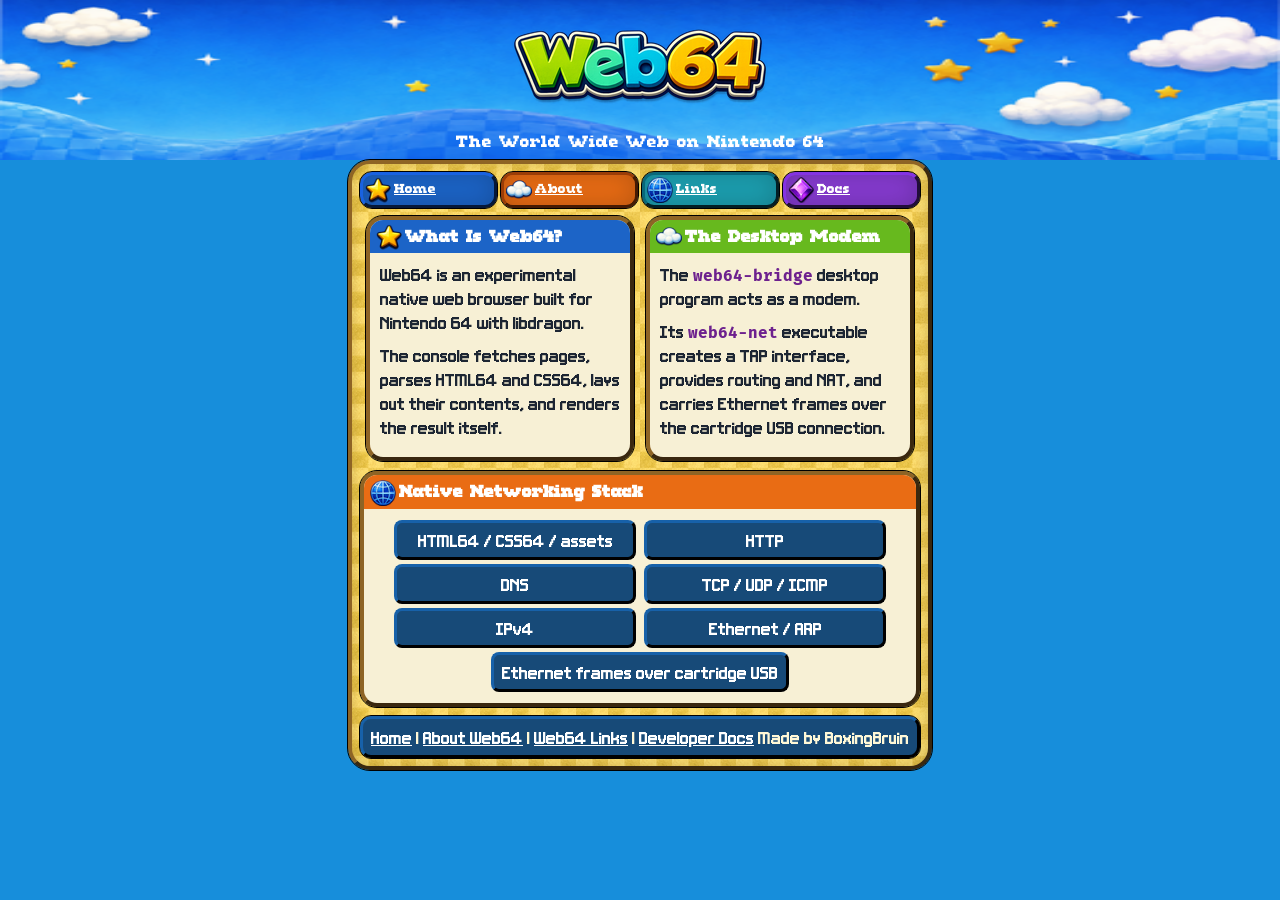
==== commit 071b3e91: "Update about.html" ====
--- a/about.html
+++ b/about.html
@@ -48,7 +48,13 @@
         </div>
     </div>
 
-    <p class="footer"><a class="footer-link" href="index.html">Home</a> | <a class="footer-link" href="about.html">About Web64</a> | <a class="footer-link" href="links.html">Web64 Links</a> | <a class="footer-link" href="docs.html">Developer Docs</a></p>
+  <p class="footer">
+    <a class="footer-link" href="../index.html">Home</a> |
+    <a class="footer-link" href="../about.html">About Web64</a> |
+    <a class="footer-link" href="../links.html">Web64 Links</a> |
+    <a class="footer-link" href="../docs.html">Developer Docs</a>
+    <span class="footer-credit">Made by BoxingBruin</span>
+  </p>
 </div>
 </body>
 </html>
--- a/style.css
+++ b/style.css
@@ -9,9 +9,21 @@
     padding: 0;
 }
 
-a { color: #123d82; }
-p { margin: 0 0 8px 0; padding: 0; }
-h1, h2 { font-family: "Web64 Slab", "Web64 Roundabout", "Web64 AT01", monospace; margin: 0; padding: 0; }
+a {
+    color: #123d82;
+}
+
+p {
+    margin: 0 0 8px 0;
+    padding: 0;
+}
+
+h1,
+h2 {
+    font-family: "Web64 Slab", "Web64 Roundabout", "Web64 AT01", monospace;
+    margin: 0;
+    padding: 0;
+}
 
 .hero-banner {
     margin: 0;
@@ -21,9 +33,24 @@
     background-repeat: no-repeat;
     background-size: 100% 100%;
 }
-.site-title { display: block; margin: 0 auto; padding: 0; }
-.tagline { color: #fff; font-family: "Web64 Slab", "Web64 Roundabout", monospace; font-size: 20px; text-align: center; margin: 3px 0 1px 0; }
-.compact-title { height: 104px; }
+
+.site-title {
+    display: block;
+    margin: 0 auto;
+    padding: 0;
+}
+
+.tagline {
+    color: #fff;
+    font-family: "Web64 Slab", "Web64 Roundabout", monospace;
+    font-size: 20px;
+    text-align: center;
+    margin: 3px 0 1px 0;
+}
+
+.compact-title {
+    height: 104px;
+}
 
 .page-shell {
     max-width: 560px;
@@ -35,9 +62,15 @@
     border: 4px outset #8e6425;
     border-radius: 22px;
     outline: 1px solid #000;
-    box-shadow: inset -1px -1px 16px rgba(0,0,0,0.18);
-}
-.nav-row { margin: 0 0 8px 0; padding: 0; text-align: center; }
+    box-shadow: inset -1px -1px 16px rgba(0, 0, 0, 0.18);
+}
+
+.nav-row {
+    margin: 0 0 8px 0;
+    padding: 0;
+    text-align: center;
+}
+
 .nav-link {
     display: inline-block;
     color: #fff;
@@ -52,46 +85,211 @@
     border: 3px outset #173a77;
     border-radius: 12px;
     outline: 1px solid #000;
-    box-shadow: inset -1px -1px 16px rgba(0,0,0,0.18);
-}
-.nav-icon, .title-icon { display: inline-block; vertical-align: middle; margin: 2px 3px 2px 0; padding: 0; border: none; outline: none; }
-.nav-home { background-color: #1c64c7; border-color: #103d8c; }
-.nav-about { background-color: #e96c14; border-color: #9a3d08; }
-.nav-links { background-color: #1c9fb0; border-color: #0a6779; }
-.nav-docs { background-color: #863bd0; border-color: #53208e; }
-.nav-docs { margin-right: 0; }
-
-.content-row { display: block; margin: 0; padding: 0; text-align: left; }
+    box-shadow: inset -1px -1px 24px rgba(0, 0, 0, 0.2);
+}
+
+.nav-icon,
+.title-icon {
+    display: inline-block;
+    vertical-align: middle;
+    margin: 2px 3px 2px 0;
+    padding: 0;
+    border: none;
+    outline: none;
+}
+
+.nav-home {
+    background-color: #1c64c7;
+    border-color: #103d8c;
+}
+
+.nav-about {
+    background-color: #e96c14;
+    border-color: #9a3d08;
+}
+
+.nav-links {
+    background-color: #1c9fb0;
+    border-color: #0a6779;
+}
+
+.nav-docs {
+    background-color: #863bd0;
+    border-color: #53208e;
+    margin-right: 0;
+}
+
+.content-row {
+    display: block;
+    margin: 0;
+    padding: 0;
+    text-align: center;
+}
+
 .content-card {
     display: inline-block;
-    width: 258px;
-    margin: 0 5px 9px 0;
+    width: 260px;
+    margin: 0 4px 10px 4px;
     padding: 0;
     vertical-align: top;
+    text-align: left;
     background-color: #f7f0d5;
     border: 4px outset #8e6425;
     border-radius: 17px;
     outline: 1px solid #000;
 }
-.update-card { margin-right: 0; }
-.wide-card { display: block; width: auto; margin: 0 0 9px 0; }
-.card-title { display: block; color: #fff; font-size: 20px; line-height: 30px; padding: 1px 6px; border-radius: 13px 13px 0 0; }
-.blue-title { background-color: #1c64c7; }
-.purple-title { background-color: #863bd0; }
-.green-title { background-color: #67b91e; }
-.orange-title { background-color: #e96c14; }
-.card-content { padding: 9px 10px; }
-.card-copy { font-size: 16px; margin: 0 0 9px 0; }
-.callout { color: #863bd0; font-family: "Web64 Slab", "Web64 Roundabout", monospace; }
-.start-link { display: inline-block; padding: 4px 8px; background-color: #1c9fb0; color: #fff; border: 3px outset #0a6779; border-radius: 10px; outline: 1px solid #000; }
-.new-feature-image { display: block; margin: 0 auto 7px auto; }
-.update-list { margin: 0; padding: 0; }
-.update-item { margin: 0 0 5px 0; padding: 4px 6px 4px 20px; background-color: #eee3bf; border: 2px solid #c09c45; border-radius: 7px; }
-.inline-code { font-family: "Web64 Fira Mono Bold", "Web64 AT01", monospace; color: #6d218e; }
-.architecture-mini { text-align: center; }
-.stack-line { display: inline-block; min-width: 220px; margin: 2px; padding: 5px 8px; color: #fff; background-color: #174a78; border: 3px outset #0c3155; border-radius: 8px; }
-.website-list { margin: 0; padding: 0 0 0 22px; }
-.website-list li { margin: 0 0 5px 0; padding: 3px 0; }
-.website-list a { font-family: "Web64 Slab", "Web64 Roundabout", monospace; }
-.footer { color: #fff8d7; text-align: center; margin: 2px 0 0 0; padding: 6px; background-color: #174a78; border: 3px outset #0c3155; border-radius: 11px; outline: 1px solid #000; }
-.footer-link { color: #fff; }
+
+.update-card {
+    margin-right: 4px;
+}
+
+.wide-card {
+    display: block;
+    width: auto;
+    margin: 0 0 9px 0;
+}
+
+.card-title {
+    display: block;
+    color: #fff;
+    font-size: 20px;
+    line-height: 30px;
+    padding: 1px 6px;
+    border-radius: 13px 13px 0 0;
+}
+
+.blue-title {
+    background-color: #1c64c7;
+}
+
+.purple-title {
+    background-color: #863bd0;
+}
+
+.green-title {
+    background-color: #67b91e;
+}
+
+.orange-title {
+    background-color: #e96c14;
+}
+
+.card-content {
+    padding: 9px 10px;
+}
+
+.card-copy {
+    font-size: 16px;
+    margin: 0 0 9px 0;
+}
+
+.callout {
+    color: #863bd0;
+    font-family: "Web64 Slab", "Web64 Roundabout", monospace;
+}
+
+.start-link {
+    display: inline-block;
+    padding: 4px 8px;
+    background-color: #1c9fb0;
+    color: #fff;
+    border: 3px outset #0a6779;
+    border-radius: 10px;
+    outline: 1px solid #000;
+}
+
+.new-feature-image {
+    display: block;
+    margin: 0 auto 7px auto;
+}
+
+.version {
+    color: #6b208f;
+    font-family: "Web64 Slab", "Web64 Roundabout", monospace;
+    font-size: 16px;
+    text-align: center;
+    margin: 0 0 7px 0;
+    padding: 0;
+}
+
+.update-list {
+    display: block;
+    margin: 0 2px 0 6px;
+    padding: 0;
+    background-color: transparent;
+    border: none;
+    border-radius: 0;
+    outline: none;
+}
+
+.update-item {
+    display: block;
+    line-height: 20px;
+    text-align: left;
+    margin: 0 0 5px 0;
+    padding: 0 8px 0 24px;
+    background-color: transparent;
+    background-image: url("fonts/star.ia8.png");
+    background-repeat: no-repeat;
+    background-position: 0 2px;
+    border: none;
+    border-radius: 0;
+    outline: none;
+    box-shadow: none;
+}
+
+.thanks {
+    color: #67228c;
+    text-align: center;
+    margin: 7px 0 0 0;
+    padding: 0;
+}
+
+.inline-code {
+    font-family: "Web64 Fira Mono Bold", "Web64 AT01", monospace;
+    color: #6d218e;
+}
+
+.architecture-mini {
+    text-align: center;
+}
+
+.stack-line {
+    display: inline-block;
+    min-width: 220px;
+    margin: 2px;
+    padding: 5px 8px;
+    color: #fff;
+    background-color: #174a78;
+    border: 3px outset #0c3155;
+    border-radius: 8px;
+}
+
+.website-list {
+    margin: 0;
+    padding: 0 0 0 22px;
+}
+
+.website-list li {
+    margin: 0 0 5px 0;
+    padding: 3px 0;
+}
+
+.website-list a {
+    font-family: "Web64 Slab", "Web64 Roundabout", monospace;
+}
+
+.footer {
+    color: #fff8d7;
+    text-align: center;
+    margin: 2px 0 0 0;
+    padding: 6px;
+    background-color: #174a78;
+    border: 3px outset #0c3155;
+    border-radius: 11px;
+    outline: 1px solid #000;
+}
+
+.footer-link {
+    color: #fff;
+}
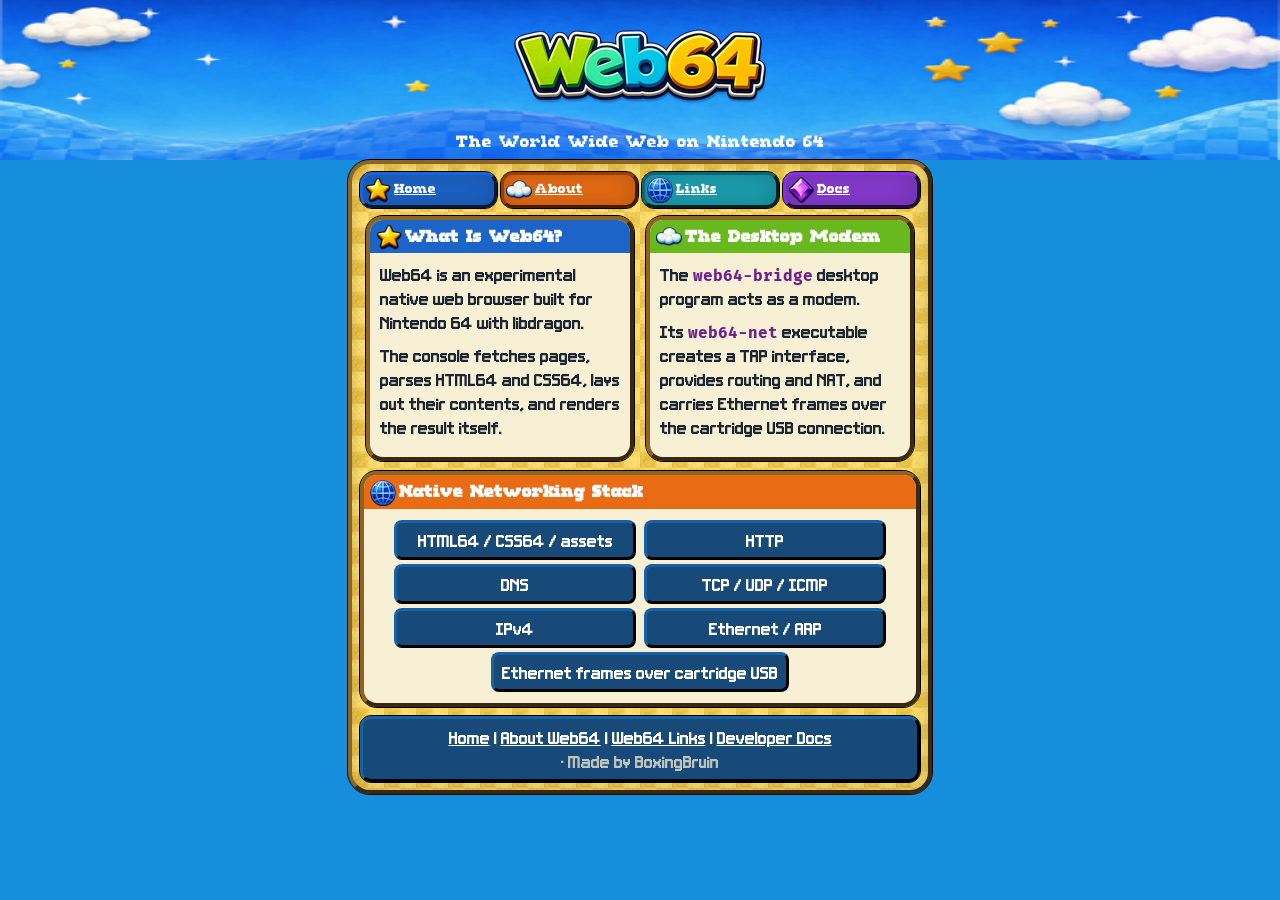
==== commit 4faa6bf5: "Update about.html" ====
--- a/about.html
+++ b/about.html
@@ -53,7 +53,7 @@
     <a class="footer-link" href="../about.html">About Web64</a> |
     <a class="footer-link" href="../links.html">Web64 Links</a> |
     <a class="footer-link" href="../docs.html">Developer Docs</a>
-    <span class="footer-credit">Made by BoxingBruin</span>
+    <span class="footer-credit"> · Made by BoxingBruin</span>
   </p>
 </div>
 </body>
--- a/style.css
+++ b/style.css
@@ -279,6 +279,11 @@
     font-family: "Web64 Slab", "Web64 Roundabout", monospace;
 }
 
+.footer-credit { 
+    opacity: 0.7; 
+    white-space: nowrap; 
+}
+
 .footer {
     color: #fff8d7;
     text-align: center;
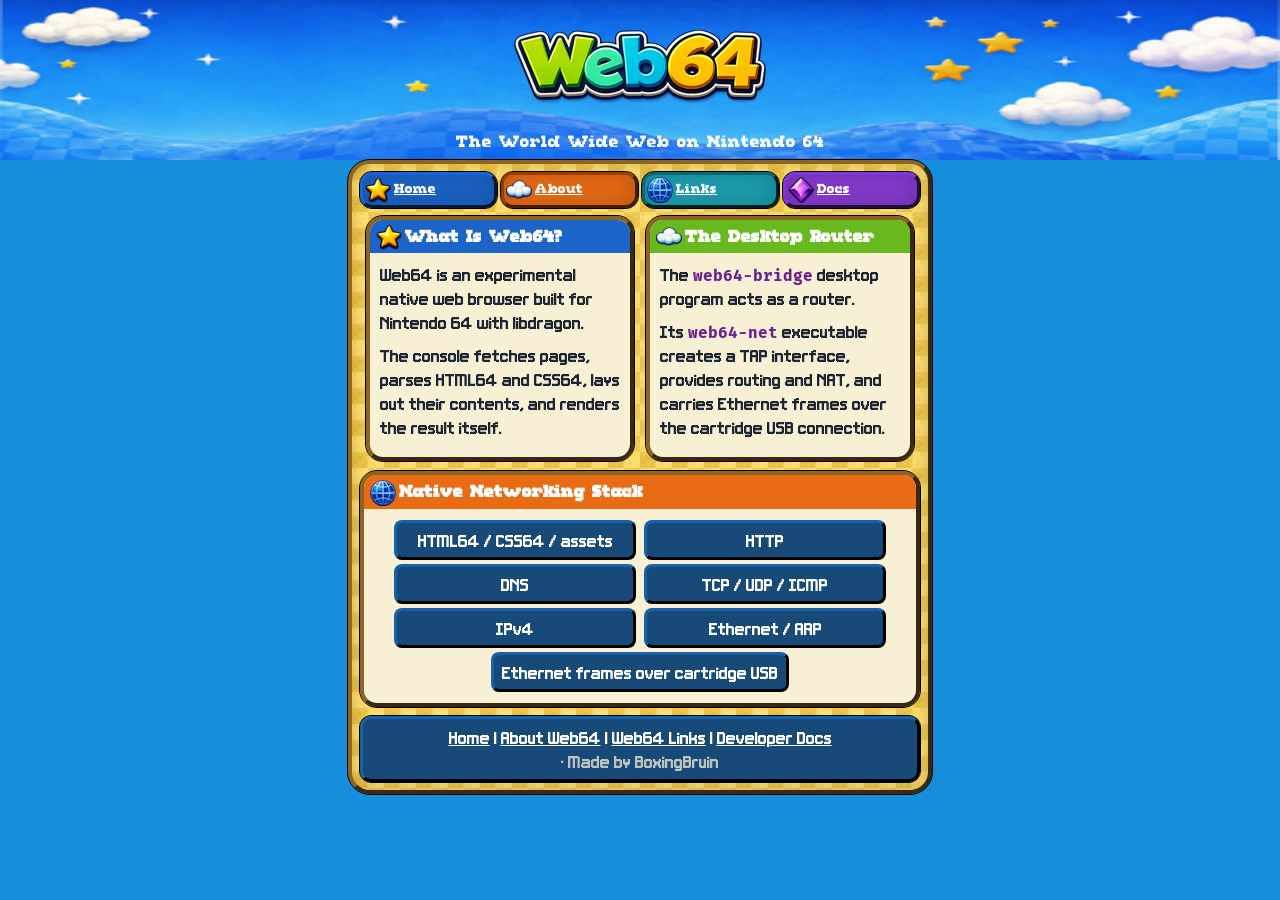
==== commit 2b4ef14c: "Update about.html" ====
--- a/about.html
+++ b/about.html
@@ -27,9 +27,9 @@
         </div>
 
         <div class="content-card update-card">
-            <h2 class="card-title green-title"><img class="title-icon" src="images/cloud.png" alt="" width="26" height="26">The Desktop Modem</h2>
+            <h2 class="card-title green-title"><img class="title-icon" src="images/cloud.png" alt="" width="26" height="26">The Desktop Router</h2>
             <div class="card-content">
-                <p class="card-copy">The <span class="inline-code">web64-bridge</span> desktop program acts as a modem.</p>
+                <p class="card-copy">The <span class="inline-code">web64-bridge</span> desktop program acts as a router.</p>
                 <p class="card-copy">Its <span class="inline-code">web64-net</span> executable creates a TAP interface, provides routing and NAT, and carries Ethernet frames over the cartridge USB connection.</p>
             </div>
         </div>
